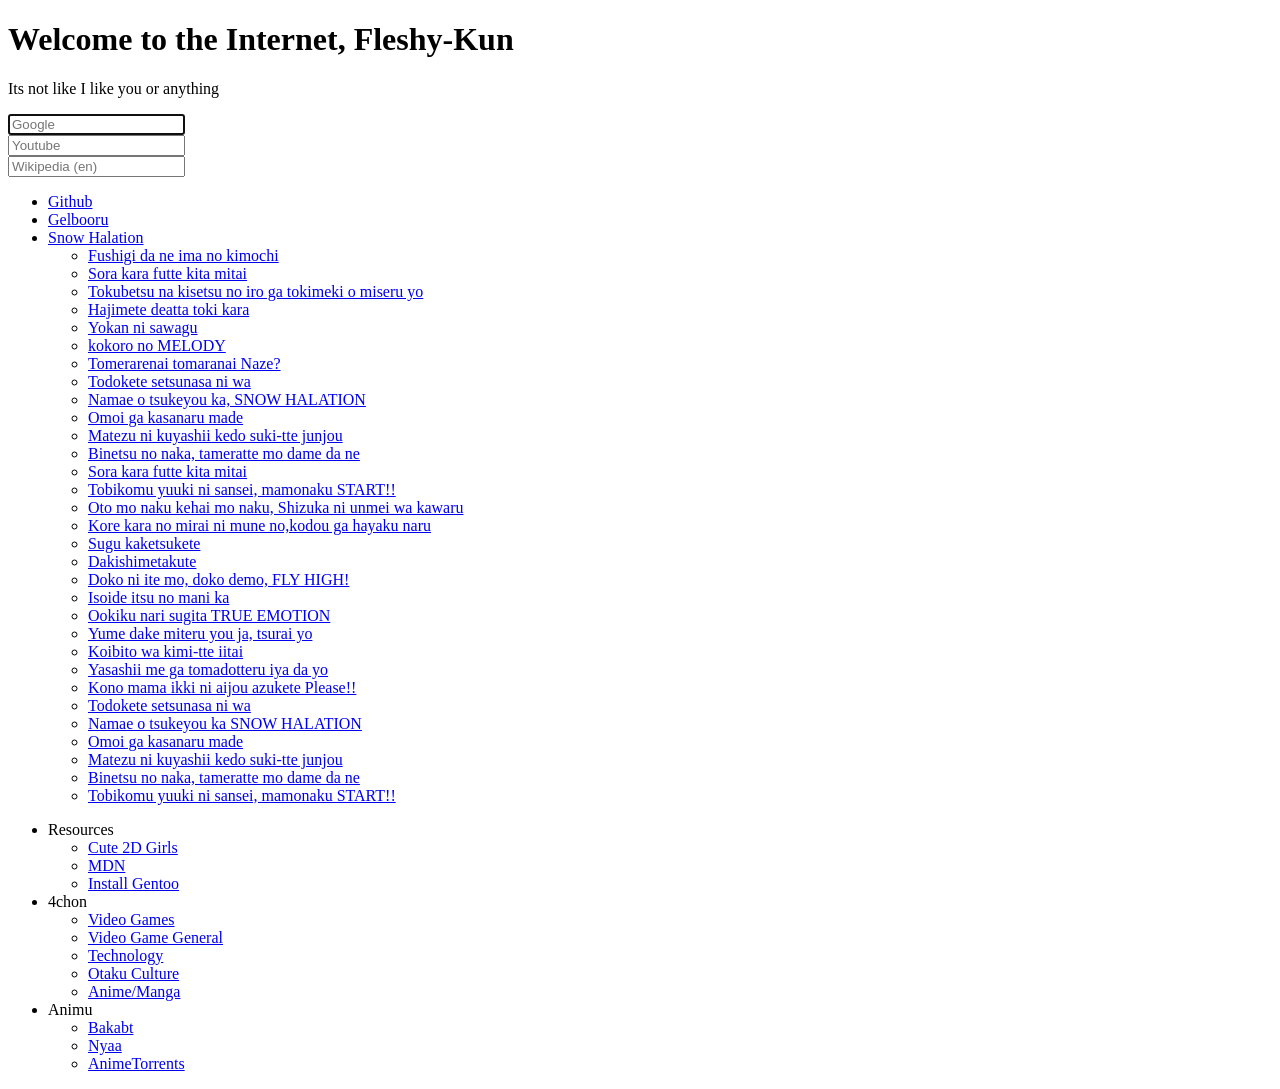
==== index.html @ 2ad9d8a8 "Create index.html" ====
<!DOCTYPE html>
<html>
    <head>
        <meta charset="utf-8">
        <title>Welcome Home</title>
        <script type="text/javascript" src="js/sound-mouseover.js"></script>
        <link rel="stylesheet" style="text/css" href="general.css" />

        <!-- To change theme, replace its name in following 4 lines  -->
        <link rel="icon"                           href="themes/ruri-dark/favicon.ico" sizes="16x16 32x32 48x48 64x64" type="image/vnd.microsoft.icon" />
        <link rel="stylesheet" style="text/css"    href="themes/ruri-dark/colors.css" />
        <script type="text/javascript">var mascotPath = "themes/ruri-dark/images/mascots/";</script>
        <script type="text/javascript" src="themes/ruri-dark/mascots.js"></script>
        <script type="text/javascript" src="js/jquery-2.1.1.min.js"></script>
        <script type="text/javascript" src="js/mascots-control.js"></script>
    </head>
    <body>
        <main> <!-- Random mascot image will be set as background-image by javascript -->
            <header>
                <h1>Welcome to the Internet, <span class="name-highlight">Fleshy-Kun</span></h1>
                <p class="subtitle">Its not like I like you or anything</p>
            </header>
            <section class="searchContainer">
                <form class="searchForm" method="get" action="https://google.com/search">
                    <input class="searchBar search_google" type="text" name="q" placeholder="Google" autofocus="autofocus" search_/>
                </form>
                <form class="searchForm" method="get" action="https://youtube.com/results">
                    <input class="searchBar search_youtube" type="text" name="search_query" placeholder="Youtube" search_/>
                </form>
                <form class="searchForm" method="get" action="https://en.wikipedia.org/w/index.php">
                    <input class="searchBar search_wikipedia" type="text" name="search" placeholder="Wikipedia (en)" search_/>
                </form>
            </section>
            <nav>
                <ul class="buttonList">
                    <li class="button button_green"><a href="github.html">Github</a></li>
                    <li class="button button_grey"><a href="#">Gelbooru</a></li>
                    <li class="button button_grey buttonArrow"><a href="#">Snow Halation</a>
                        <ul>
                            <li><a href="#" onmouseover="playclip(1);" onmouseout="stopclip(1);">Fushigi da ne ima no kimochi</a></li>
                            <li><a href="#" onmouseover="playclip(2);" onmouseout="stopclip(2);"> Sora kara futte kita mitai</a></li>
                            <li><a href="#" onmouseover="playclip(3);" onmouseout="stopclip(3);">Tokubetsu na kisetsu no iro ga tokimeki o miseru yo</a></li>
                            <li><a href="#" onmouseover="playclip(4);" onmouseout="stopclip(4);"> Hajimete deatta toki kara</a></li>
                            <li><a href="#" onmouseover="playclip(5);" onmouseout="stopclip(5);">Yokan ni sawagu</a></li>
                            <li><a href="#" onmouseover="playclip(6);" onmouseout="stopclip(6);">kokoro no MELODY</a></li>
                            <li><a href="#" onmouseover="playclip(7);" onmouseout="stopclip(7);">Tomerarenai tomaranai Naze?</a></li>
                            <li><a href="#" onmouseover="playclip(8);" onmouseout="stopclip(8);">Todokete setsunasa ni wa</a></li>
                            <li><a href="#" onmouseover="playclip(9);" onmouseout="stopclip(9);">Namae o tsukeyou ka, SNOW HALATION</a></li>
                            <li><a href="#" onmouseover="playclip(10);" onmouseout="stopclip(10);">Omoi ga kasanaru made</a></li>
                            <li><a href="#" onmouseover="playclip(11);" onmouseout="stopclip(11);">Matezu ni kuyashii kedo suki-tte junjou</a></li>
                            <li><a href="#" onmouseover="playclip(12);" onmouseout="stopclip(12);">Binetsu no naka, tameratte mo dame da ne</a></li>
                            <li><a href="#" onmouseover="playclip(13);" onmouseout="stopclip(13);"> Sora kara futte kita mitai</a></li>
                            <li><a href="#" onmouseover="playclip(14);" onmouseout="stopclip(14);">Tobikomu yuuki ni sansei, mamonaku START!!</a></li>
                            <li><a href="#" onmouseover="playclip(15);" onmouseout="stopclip(15);">Oto mo naku kehai mo naku, Shizuka ni unmei wa kawaru</a></li>
                            <li><a href="#" onmouseover="playclip(16);" onmouseout="stopclip(16);">Kore kara no mirai ni mune no,kodou ga hayaku naru</a></li>
                            <li><a href="#" onmouseover="playclip(17);" onmouseout="stopclip(17);">Sugu kaketsukete</a></li>
                            <li><a href="#" onmouseover="playclip(18);" onmouseout="stopclip(18);">Dakishimetakute</a></li>
                            <li><a href="#" onmouseover="playclip(19);" onmouseout="stopclip(19);">Doko ni ite mo, doko demo, FLY HIGH!</a></li>
                            <li><a href="#" onmouseover="playclip(20);" onmouseout="stopclip(20);">Isoide itsu no mani ka</a></li>
                            <li><a href="#" onmouseover="playclip(21);" onmouseout="stopclip(21);">Ookiku nari sugita TRUE EMOTION</a></li>
                            <li><a href="#" onmouseover="playclip(22);" onmouseout="stopclip(22);">Yume dake miteru you ja, tsurai yo</a></li>
                            <li><a href="#" onmouseover="playclip(23);" onmouseout="stopclip(23);">Koibito wa kimi-tte iitai</a></li>
                            <li><a href="#" onmouseover="playclip(24);" onmouseout="stopclip(24);">Yasashii me ga tomadotteru iya da yo</a></li>
                            <li><a href="#" onmouseover="playclip(25);" onmouseout="stopclip(25);">Kono mama ikki ni aijou azukete Please!!</a></li>
                            <li><a href="#" onmouseover="playclip(26);" onmouseout="stopclip(26);">Todokete setsunasa ni wa</a></li>
                            <li><a href="#" onmouseover="playclip(27);" onmouseout="stopclip(27);">Namae o tsukeyou ka SNOW HALATION</a></li>
                            <li><a href="#" onmouseover="playclip(28);" onmouseout="stopclip(28);">Omoi ga kasanaru made</a></li>
                            <li><a href="#" onmouseover="playclip(29);" onmouseout="stopclip(29);">Matezu ni kuyashii kedo suki-tte junjou</a></li>
                            <li><a href="#" onmouseover="playclip(30);" onmouseout="stopclip(30);">Binetsu no naka, tameratte mo dame da ne</a></li>
                            <li><a href="#" onmouseover="playclip(31);" onmouseout="stopclip(31);">Tobikomu yuuki ni sansei, mamonaku START!!</a></li>
                        </ul>
                    </li>
                </ul>
                <ul class="columnList">
                    <li class="column column_purple">
                        <a>Resources</a>
                        <ul>    
                            <li><a href="http://drive.google.com/folderview?id=0B_VmbVyD4eT3N1VUbGN4Wjd5OVE">Cute 2D Girls</a></li>
                            <li><a href="http://developer.mozilla.org//">MDN</a></li>
                            <li><a href="http://wiki.installgentoo.com/">Install Gentoo</a></li>
                        </ul>
                    </li>
                    <li class="column column_green">
                        <a>4chon</a>
                        <ul>
                            <li><a href="http://boards.4chan.org/v/">Video Games</a></li>
                            <li><a href="http://boards.4chan.org/vg/">Video Game General</a></li>
                            <li><a href="http://boards.4chan.org/g/">Technology</a></li>
                            <li><a href="http://boards.4chan.org/jp/">Otaku Culture</a></li>
                            <li><a href="http://boards.4chan.org/a/">Anime/Manga</a></li>
                        </ul>
                    </li>
                    <li class="column column_pink">
                        <a>Animu</a>
                        <ul>
                            <li><a href="http://bakabt.me">Bakabt</a></li>
                            <li><a href="http://www.nyaa.se/">Nyaa</a></li>
                            <li><a href="http://animetorrents.me">AnimeTorrents</a></li>
                        </ul>
                    </li>
                </U>
                </ul>
                </nav>
        </main>
  <audio id="SH1">
    <source src="SH1.mp3"></source>
    <source src="SH1.ogg"></source>
    </SH1><div id="sounddiv"></div>
    <audio id="SH2">
    <source src="SH2.mp3"></source>
    <source src="SH2.ogg"></source>
    </audio><div id="sounddiv"></div>
    <audio id="SH3">
    <source src="SH3.mp3"></source>
    <source src="SH3.ogg"></source>
    </audio><div id="sounddiv"></div>
    <audio id="SH4">
    <source src="SH4.mp3"></source>
    <source src="SH4.ogg"></source>
    </audio><div id="sounddiv"></div>
    <audio id="SH5">
    <source src="SH5.mp3"></source>
    <source src="SH5.ogg"></source>
    </audio><div id="sounddiv"></div>
    <audio id="SH6">
    <source src="SH6.mp3"></source>
    <source src="SH6.ogg"></source>
    </audio><div id="sounddiv"></div>
    <audio id="SH7">
    <source src="SH7.mp3"></source>
    <source src="SH7.ogg"></source>
    </audio><div id="sounddiv"></div>
    <audio id="SH8">
    <source src="SH8.mp3"></source>
    <source src="SH8.ogg"></source>
    </audio><div id="sounddiv"></div>
    <audio id="SH9">
    <source src="SH9.mp3"></source>
    <source src="SH9.ogg"></source>
    </audio><div id="sounddiv"></div>
    <audio id="SH10">
    <source src="SH10.mp3"></source>
    <source src="SH10.ogg"></source>
    </audio><div id="sounddiv"></div>
    <audio id="SH11">
    <source src="SH11.mp3"></source>
    <source src="SH11.ogg"></source>
    </audio><div id="sounddiv"></div>
    <audio id="SH12">
    <source src="SH12.mp3"></source>
    <source src="SH12.ogg"></source>
    </audio><div id="sounddiv"></div>
    <audio id="SH13">
    <source src="SH13.mp3"></source>
    <source src="SH13.ogg"></source>
    </audio><div id="sounddiv"></div>
    <audio id="SH14">
    <source src="SH14.mp3"></source>
    <source src="SH14.ogg"></source>
    </audio><div id="sounddiv"></div>
    <audio id="SH15">
    <source src="SH15.mp3"></source>
    <source src="SH15.ogg"></source>
    </audio><div id="sounddiv"></div>
	<audio id="SH16">
    <source src="SH16.mp3"></source>
    <source src="SH16.ogg"></source>
    </audio><div id="sounddiv"></div>
	<audio id="SH17">
    <source src="SH17.mp3"></source>
    <source src="SH17.ogg"></source>
    </audio><div id="sounddiv"></div>
    <audio id="SH18">
    <source src="SH18.mp3"></source>
    <source src="SH18.ogg"></source>
    </audio><div id="sounddiv"></div>
    <audio id="SH19">
    <source src="SH19.mp3"></source>
    <source src="SH19.ogg"></source>
    </audio><div id="sounddiv"></div>
    <audio id="SH20">
    <source src="SH20.mp3"></source>
    <source src="SH20.ogg"></source>
    </audio><div id="sounddiv"></div>
	<audio id="SH21">
    <source src="SH21.mp3"></source>
    <source src="SH21.ogg"></source>
    </audio><div id="sounddiv"></div>
    <audio id="SH22">
    <source src="SH22.mp3"></source>
    <source src="SH22.ogg"></source>
    </audio><div id="sounddiv"></div>
    <audio id="SH23">
    <source src="SH23.mp3"></source>
    <source src="SH23.ogg"></source>
    </audio><div id="sounddiv"></div>
    <audio id="SH24">
    <source src="SH24.mp3"></source>
    <source src="SH24.ogg"></source>
    </audio><div id="sounddiv"></div>
	<audio id="SH25">
    <source src="SH25.mp3"></source>
    <source src="SH25.ogg"></source>
    </audio><div id="sounddiv"></div>
    <audio id="SH26">
    <source src="SH26.mp3"></source>
    <source src="SH26.ogg"></source>
    </audio><div id="sounddiv"></div>
    <audio id="SH27">
    <source src="SH27.mp3"></source>
    <source src="SH27.ogg"></source>
    </audio><div id="sounddiv"></div>
    <audio id="SH28">
    <source src="SH28.mp3"></source>
    <source src="SH28.ogg"></source>
    </audio><div id="sounddiv"></div>
    <audio id="SH29">
    <source src="SH29.mp3"></source>
    <source src="SH29.ogg"></source>
    </audio><div id="sounddiv"></div>
    <audio id="SH30">
    <source src="SH30.mp3"></source>
    <source src="SH30.ogg"></source>
    </audio><div id="sounddiv"></div>
    <audio id="SH31">
    <source src="SH31.mp3"></source>
    <source src="SH31.ogg"></source>
    </audio><div id="sounddiv"></div>
    </body>
</html>
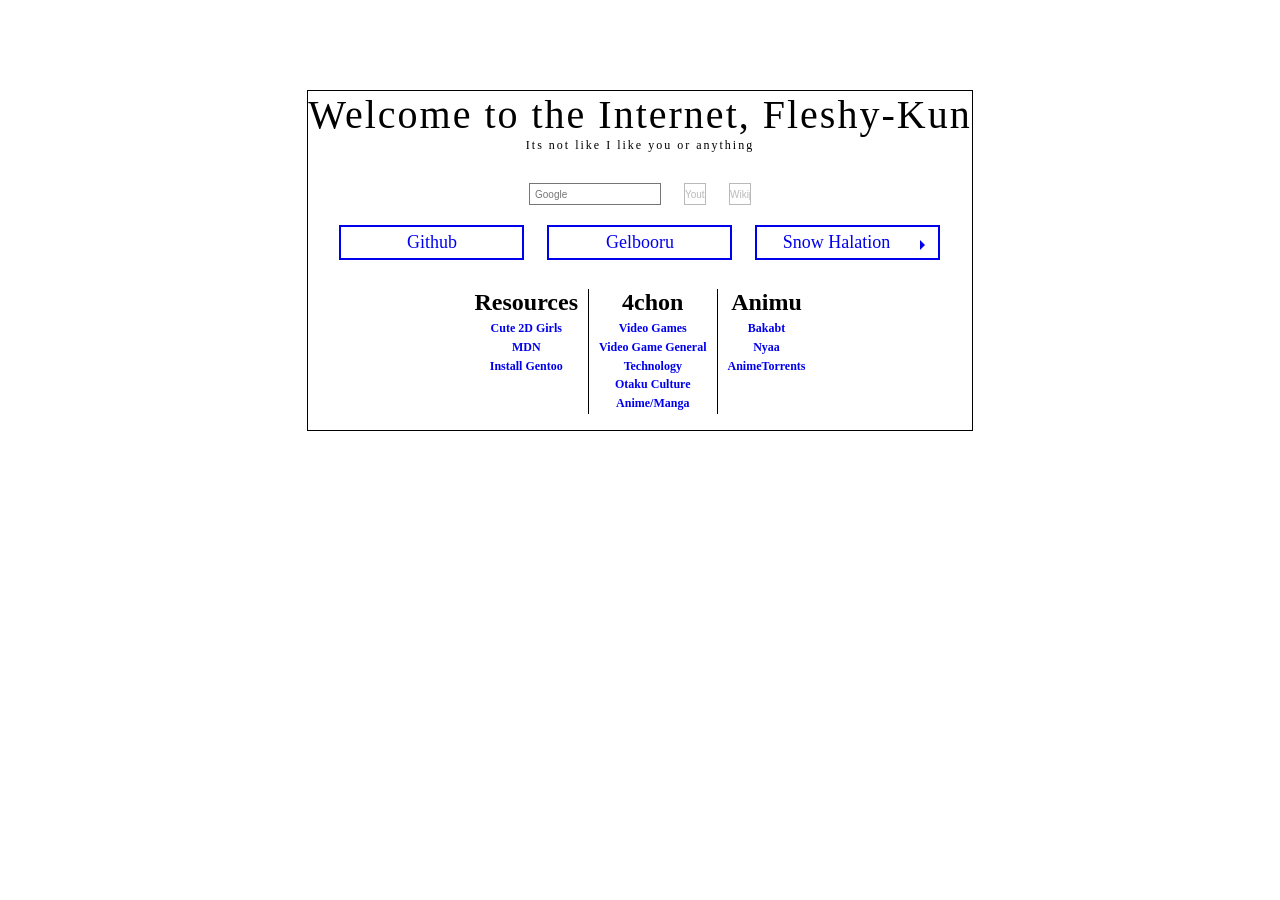
==== commit 69e28ff9: "Update index.html" ====
--- a/index.html
+++ b/index.html
@@ -3,7 +3,7 @@
     <head>
         <meta charset="utf-8">
         <title>Welcome Home</title>
-        <script type="text/javascript" src="js/sound-mouseover.js"></script>
+        <script type="text/javascript" src="sound-mouseover.js"></script>
         <link rel="stylesheet" style="text/css" href="general.css" />
 
         <!-- To change theme, replace its name in following 4 lines  -->
@@ -11,7 +11,7 @@
         <link rel="stylesheet" style="text/css"    href="themes/ruri-dark/colors.css" />
         <script type="text/javascript">var mascotPath = "themes/ruri-dark/images/mascots/";</script>
         <script type="text/javascript" src="themes/ruri-dark/mascots.js"></script>
-        <script type="text/javascript" src="js/jquery-2.1.1.min.js"></script>
+        <script type="text/javascript" src="jquery-2.1.1.min.js"></script>
         <script type="text/javascript" src="js/mascots-control.js"></script>
     </head>
     <body>
--- a/general.css
+++ b/general.css
@@ -0,0 +1,225 @@
+/*  Copyright 2014 gokoururi
+    This work is free. You can redistribute it and/or modify it under the
+    terms of the Do What The Fuck You Want To Public License, Version 2,
+    as published by Sam Hocevar. See the COPYING file for more details. */
+html {
+    height: 100%;
+    margin: 0;
+    padding: 0;
+    font-size: 0;
+}
+body {
+    height: 100%;
+    margin: 0;
+    padding: 0;
+    font-size: 0;
+    font-family: Tahoma;
+    text-align: center;
+    border: 0;
+}
+
+/* .mascot and .plain will be added to element 'main' by javascript in
+    addition to a random mascot */
+.mascot {
+    padding: 20px 20px 20px 250px;
+    align-content:center;
+}
+
+.plain {
+    padding: 20px 20px 20px 20px;
+}
+
+main {
+    display: inline-block;
+    min-width: 500px;
+    font-size: 12px;
+    background-size: contain;
+    background-repeat: no-repeat;
+    border-width: 1px;
+    border-style: solid;
+    margin: 10vh 0 0 0;
+}
+
+header {
+    margin-bottom: 30px;
+}
+
+h1 {
+    letter-spacing: 2px;
+    font-size: 40px;
+    font-weight: normal;
+    text-align: center;
+    padding: 0;
+    margin: 0;
+}
+
+.subtitle {
+    text-align: center;
+    letter-spacing: 2px;
+    padding: 0;
+    margin: 0;
+}
+
+.searchContainer {
+    text-align: center;
+    margin: 15px 0;
+}
+
+.searchForm {
+    display: inline-block;
+    margin: 0 10px;
+}
+
+.searchBar::-webkit-input-placeholder {
+    transition: color 1s;
+}
+
+.searchBar {
+    width: 20px;
+    height: 20px;
+    padding: 0;
+    font-size: 10px;
+    background-repeat: no-repeat;
+    background-size: 20px 20px;
+    background-position: right center;
+    border-width: 1px;
+    border-style: solid;
+    outline: 0;
+    opacity: 0.5;
+    transition: all 1s;
+}
+
+.searchBar:hover {
+    cursor: pointer;
+    transition: all 0.5s;
+    background-position: right center;
+    opacity: 1;
+}
+
+.searchBar:focus {
+    cursor: text;
+    width: 100px;
+    padding: 0 25px 0 5px;
+    opacity: 1;
+}
+
+nav {
+    text-align: center;
+}
+
+.columnList,
+.columnList ul,
+.buttonList,
+.buttonList ul {
+    padding: 0;
+    list-style-type: none;
+}
+
+/* Button configuration */
+.button {
+    position: relative;
+    margin: 5px 10px;
+    display: inline-block;
+}
+.button > a {
+    display: inline-block;
+    min-width: 175px;
+    text-decoration: none;
+    font-size: 18px;
+    padding: 5px 3px;
+    border-width: 2px;
+    border-style: solid;
+    outline: none;
+    transition: all 1s;
+}
+.buttonArrow > a:after {
+    width: 0;
+    height: 0;
+    font-size: 0;
+    border-style: solid;
+    border-left-width: 5px;
+    border-top-width: 5px;
+    border-top-color: transparent;
+    border-bottom-width: 5px;
+    border-bottom-color: transparent;
+    border-right-width: 0;
+    content:"";
+    margin: 8px 10px 0 8px;
+    float: right;
+    transition: all 1s;
+}
+.buttonArrow:hover > a:after {
+    transition: transform 0.5s, border 1s;
+    transform: rotate(90deg);
+}
+.button > ul {
+    position: absolute;
+    box-sizing: border-box;
+    overflow: hidden;
+    width: 100%;
+    max-height: 0;
+    border-width: 0;
+    border-style: solid;
+    transition: all 1s;
+    z-index: 10;
+}
+.button:hover > ul {
+    max-height: 2560px;
+    border-width: 1px;
+    border-style: solid;
+    transition: max-height 0.5s, border 1s;
+}
+
+.button > ul > li {
+    display: block;
+}
+.button > ul > li > a {
+    display: inline-block;
+    width: 100%;
+    text-decoration: none;
+    padding: 5px 0;
+    outline: 0;
+    transition: all 1s;
+}
+.button > ul > li > a:hover {
+    color: #d67b96;
+    background: #70293b;
+}
+
+.columnList {
+    display: inline-block;
+}
+.column {
+    display: table-cell;
+    text-align: center;
+    height: 100%;
+    border-right-width: 1px;
+    border-right-style: solid;
+    padding: 0 10px;
+}
+
+.column:last-of-type {
+    border-right-width: 0;
+}
+.column > a {
+    display: inline-block;
+    text-align: center;
+    text-decoration: none;
+    padding-bottom: 4px;
+    font-size: 24px;
+    font-weight: bold;
+    transition: all 0.8s;
+}
+
+.column > ul > li {
+    margin-bottom: 3px;
+}
+
+.column > ul > li > a {
+    text-decoration: none;
+    vertical-align: middle;
+    font-weight: bold;
+    outline: 0;
+    transition: all 0.8s;
+}
+
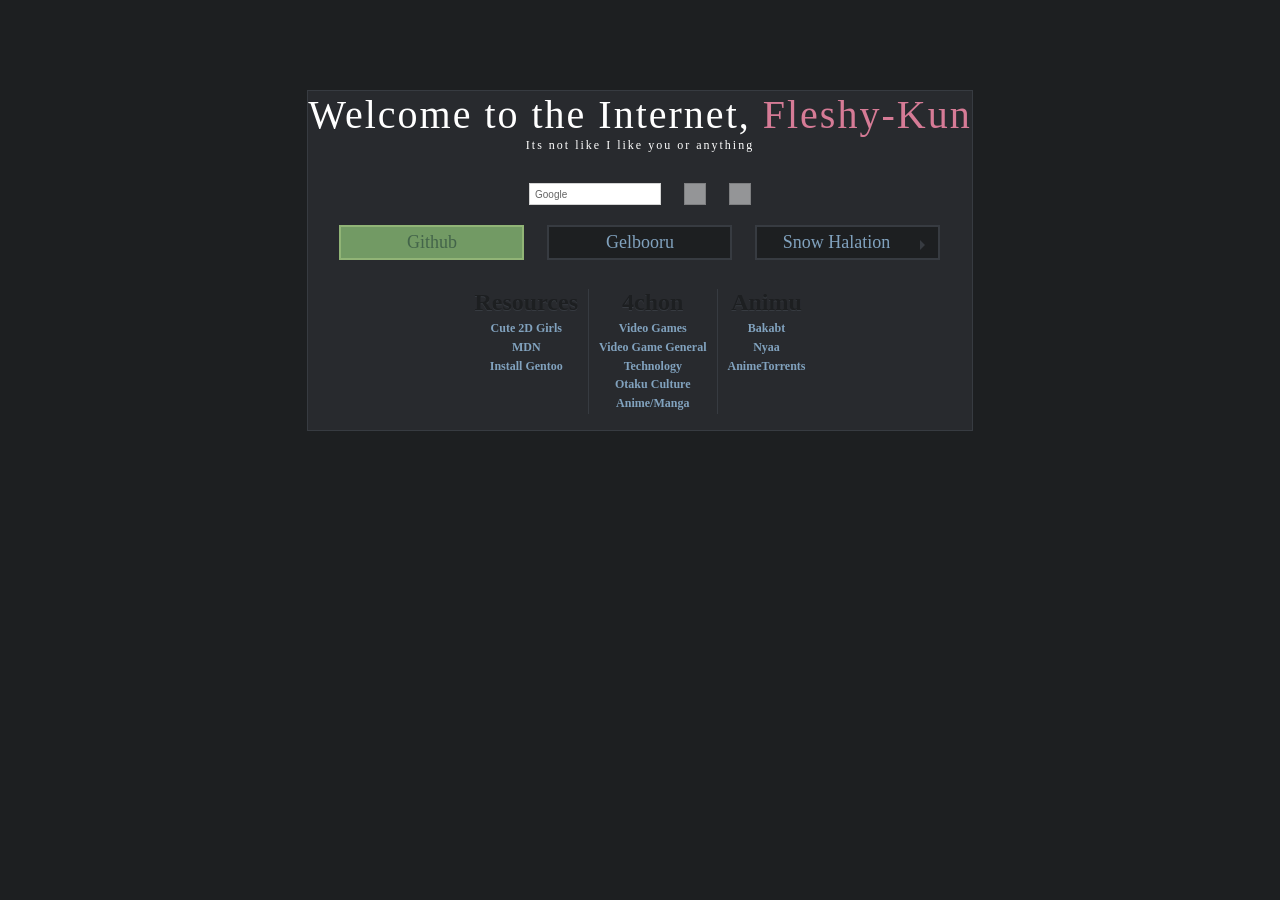
==== commit 3e80a954: "Update index.html" ====
--- a/index.html
+++ b/index.html
@@ -7,8 +7,8 @@
         <link rel="stylesheet" style="text/css" href="general.css" />
 
         <!-- To change theme, replace its name in following 4 lines  -->
-        <link rel="icon"                           href="themes/ruri-dark/favicon.ico" sizes="16x16 32x32 48x48 64x64" type="image/vnd.microsoft.icon" />
-        <link rel="stylesheet" style="text/css"    href="themes/ruri-dark/colors.css" />
+        <link rel="icon"                           href="favicon.ico" sizes="16x16 32x32 48x48 64x64" type="image/vnd.microsoft.icon" />
+        <link rel="stylesheet" style="text/css"    href="colors.css" />
         <script type="text/javascript">var mascotPath = "themes/ruri-dark/images/mascots/";</script>
         <script type="text/javascript" src="themes/ruri-dark/mascots.js"></script>
         <script type="text/javascript" src="jquery-2.1.1.min.js"></script>
--- a/colors.css
+++ b/colors.css
@@ -0,0 +1,163 @@
+/*  Copyright 2014 gokoururi
+    This work is free. You can redistribute it and/or modify it under the
+    terms of the Do What The Fuck You Want To Public License, Version 2,
+    as published by Sam Hocevar. See the COPYING file for more details. */
+
+body {
+    background: #1D1F21;
+}
+
+.name-highlight {
+    color: #d67b96;
+}
+
+main {
+    background-color: #282A2E;
+    border-color: #373B41;
+}
+
+h1 {
+    color: #FFF;
+}
+
+.subtitle {
+    color: #FFF;
+}
+
+.searchBar {
+    color: rgba(0,0,0,0);
+    border-color: lightgrey;
+}
+.searchBar:hover {
+    box-shadow: 0 0 5px #FFF;
+    border-color: #FFF;
+}
+
+.searchBar::-webkit-input-placeholder { color: rgba(0,0,0,0); }
+.searchBar:-moz-placeholder           { color: rgba(0,0,0,0); opacity: 1; } /* Fx 4-18 */
+.searchBar::-moz-placeholder          { color: rgba(0,0,0,0); opacity: 1; } /* Fx 19+ */
+.searchBar:-ms-input-placeholder      { color: rgba(0,0,0,0); } /* IE 10+ */
+
+.searchBar:focus::-webkit-input-placeholder { color: rgba(100,100,100,1); }
+.searchBar:focus:-moz-placeholder           { color: rgba(100,100,100,1); opacity: 1; } /* Fx 4-18 */
+.searchBar:focus::-moz-placeholder          { color: rgba(100,100,100,1); opacity: 1; } /* Fx 19+ */
+.searchBar:focus:-ms-input-placeholder      { color: rgba(100,100,100,1); } /* IE 10+ */
+/* Specyfing opacity for Fx is only resetting the defaults. Alpha from rgba will still work. */
+
+.searchBar:focus {
+    color: rgba(100,100,100,1);
+}
+
+.search_google {
+    background-image: url('images/icons/google.png');
+}
+.search_youtube {
+    background-image: url('images/icons/youtube.png');
+}
+.search_wikipedia {
+    background-image: url('images/icons/wikipedia.jpg');
+}
+
+/* Grey button */
+.button_grey > a,
+.button_grey > ul {
+    border-color: #373B41;
+}
+.button_grey > a,
+.button_grey > ul > li > a {
+    color: #81A2BE;
+    background: #1D1F21;
+}
+.button_grey > a:after {
+    border-left-color: #373B41;
+}
+.button_grey:hover > a,
+.button_grey > ul > li > a:hover {
+    color: #d67b96;
+    background: #70293b;
+}
+.button_grey:hover > a,
+.button_grey:hover > ul {
+    border-color: #70293b;
+}
+.button_grey:hover > a:after {
+    border-left-color: #d67b96;
+}
+
+/* Green button */
+.button_green > a,
+.button_green > ul {
+    border-color: #91b476;
+}
+.button_green > a,
+.button_green > ul > li > a {
+    color: #43644a;
+    background: #729a64;
+}
+.button_green > a:after {
+    border-left-color: #91b476;
+}
+.button_green:hover > a,
+.button_green > ul > li > a:hover {
+    color: #269926;
+    background: #67E667;
+}
+.button_green:hover > a,
+.button_green:hover > ul {
+    border-color: #67E667;
+}
+.button_green:hover > a:after {
+    border-left-color: #269926;
+}
+
+/* column standard colors */
+.column {
+    border-right-color: #373B41;
+}
+.column > a,
+.column > ul > li:before {
+    color: #1D1F21;
+}
+.column > a {
+    text-shadow: 0 0.5px #373B41;
+}
+.column > ul > li > a {
+    color: #81A2BE;
+}
+
+/* purple column highlight */
+.column_purple:hover > a,
+.column_purple:hover > ul > li:before {
+    color: #3c3a5c;
+}
+.column_purple:hover > a {
+    text-shadow: 0 0.5px #b9b6d9;
+}
+.column_purple > ul > li > a:hover {
+    color: #b9b6d9;
+}
+
+/* pink column highlight */
+.column_pink:hover > a,
+.column_pink:hover > ul > li:before {
+    color: #70293b;
+}
+.column_pink:hover > a {
+    text-shadow: 0 0.5px #d67b96;
+}
+.column_pink > ul > li > a:hover {
+    color: #d67b96;
+}
+
+/* green column highlight */
+.column_green:hover > a,
+.column_green:hover > ul > li:before {
+    color: #43644a;
+}
+.column_green:hover > a {
+    text-shadow: 0 0.5px #729a64;
+}
+.column_green > ul > li > a:hover {
+    color: #91b476;
+}
+
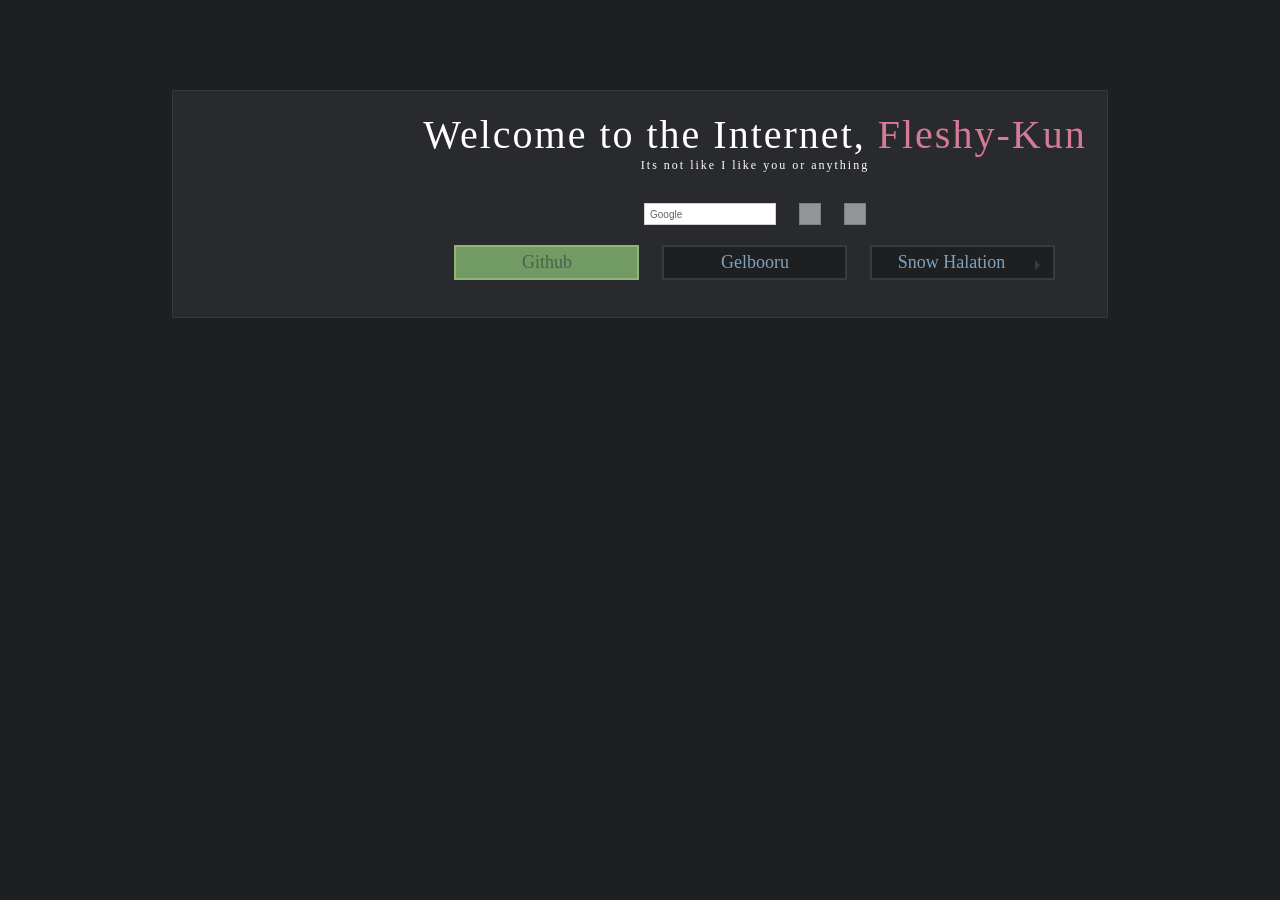
==== commit 5c531893: "Update index.html" ====
--- a/index.html
+++ b/index.html
@@ -10,9 +10,9 @@
         <link rel="icon"                           href="favicon.ico" sizes="16x16 32x32 48x48 64x64" type="image/vnd.microsoft.icon" />
         <link rel="stylesheet" style="text/css"    href="colors.css" />
         <script type="text/javascript">var mascotPath = "themes/ruri-dark/images/mascots/";</script>
-        <script type="text/javascript" src="themes/ruri-dark/mascots.js"></script>
+        <script type="text/javascript" src="mascots.js"></script>
         <script type="text/javascript" src="jquery-2.1.1.min.js"></script>
-        <script type="text/javascript" src="js/mascots-control.js"></script>
+        <script type="text/javascript" src="mascots-control.js"></script>
     </head>
     <body>
         <main> <!-- Random mascot image will be set as background-image by javascript -->
@@ -71,36 +71,7 @@
                         </ul>
                     </li>
                 </ul>
-                <ul class="columnList">
-                    <li class="column column_purple">
-                        <a>Resources</a>
-                        <ul>    
-                            <li><a href="http://drive.google.com/folderview?id=0B_VmbVyD4eT3N1VUbGN4Wjd5OVE">Cute 2D Girls</a></li>
-                            <li><a href="http://developer.mozilla.org//">MDN</a></li>
-                            <li><a href="http://wiki.installgentoo.com/">Install Gentoo</a></li>
-                        </ul>
-                    </li>
-                    <li class="column column_green">
-                        <a>4chon</a>
-                        <ul>
-                            <li><a href="http://boards.4chan.org/v/">Video Games</a></li>
-                            <li><a href="http://boards.4chan.org/vg/">Video Game General</a></li>
-                            <li><a href="http://boards.4chan.org/g/">Technology</a></li>
-                            <li><a href="http://boards.4chan.org/jp/">Otaku Culture</a></li>
-                            <li><a href="http://boards.4chan.org/a/">Anime/Manga</a></li>
-                        </ul>
-                    </li>
-                    <li class="column column_pink">
-                        <a>Animu</a>
-                        <ul>
-                            <li><a href="http://bakabt.me">Bakabt</a></li>
-                            <li><a href="http://www.nyaa.se/">Nyaa</a></li>
-                            <li><a href="http://animetorrents.me">AnimeTorrents</a></li>
-                        </ul>
-                    </li>
-                </U>
-                </ul>
-                </nav>
+        </nav>
         </main>
   <audio id="SH1">
     <source src="SH1.mp3"></source>
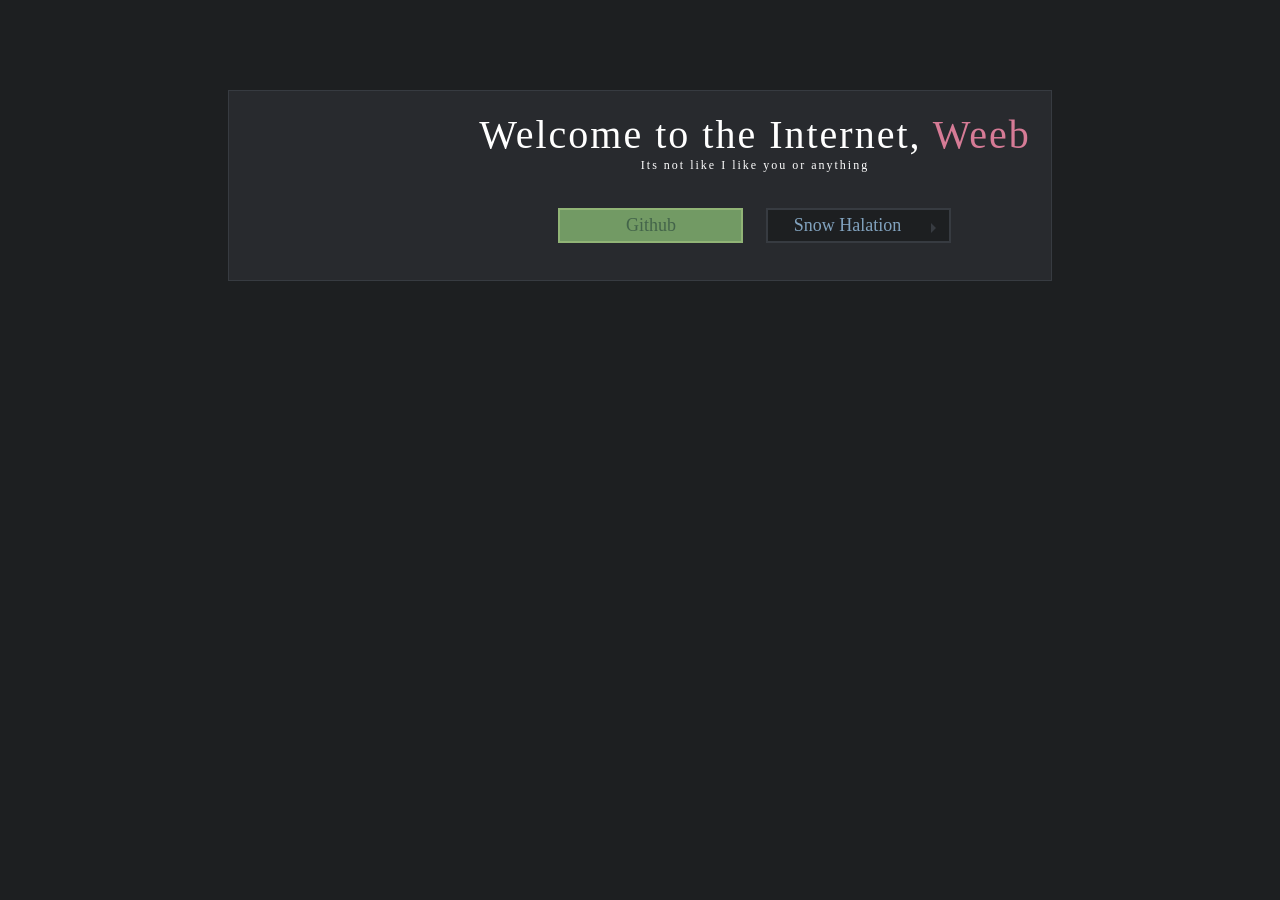
==== commit d6d82ea9: "Update index.html" ====
--- a/index.html
+++ b/index.html
@@ -17,24 +17,12 @@
     <body>
         <main> <!-- Random mascot image will be set as background-image by javascript -->
             <header>
-                <h1>Welcome to the Internet, <span class="name-highlight">Fleshy-Kun</span></h1>
+                <h1>Welcome to the Internet, <span class="name-highlight">Weeb</span></h1>
                 <p class="subtitle">Its not like I like you or anything</p>
             </header>
-            <section class="searchContainer">
-                <form class="searchForm" method="get" action="https://google.com/search">
-                    <input class="searchBar search_google" type="text" name="q" placeholder="Google" autofocus="autofocus" search_/>
-                </form>
-                <form class="searchForm" method="get" action="https://youtube.com/results">
-                    <input class="searchBar search_youtube" type="text" name="search_query" placeholder="Youtube" search_/>
-                </form>
-                <form class="searchForm" method="get" action="https://en.wikipedia.org/w/index.php">
-                    <input class="searchBar search_wikipedia" type="text" name="search" placeholder="Wikipedia (en)" search_/>
-                </form>
-            </section>
             <nav>
                 <ul class="buttonList">
                     <li class="button button_green"><a href="github.html">Github</a></li>
-                    <li class="button button_grey"><a href="#">Gelbooru</a></li>
                     <li class="button button_grey buttonArrow"><a href="#">Snow Halation</a>
                         <ul>
                             <li><a href="#" onmouseover="playclip(1);" onmouseout="stopclip(1);">Fushigi da ne ima no kimochi</a></li>
